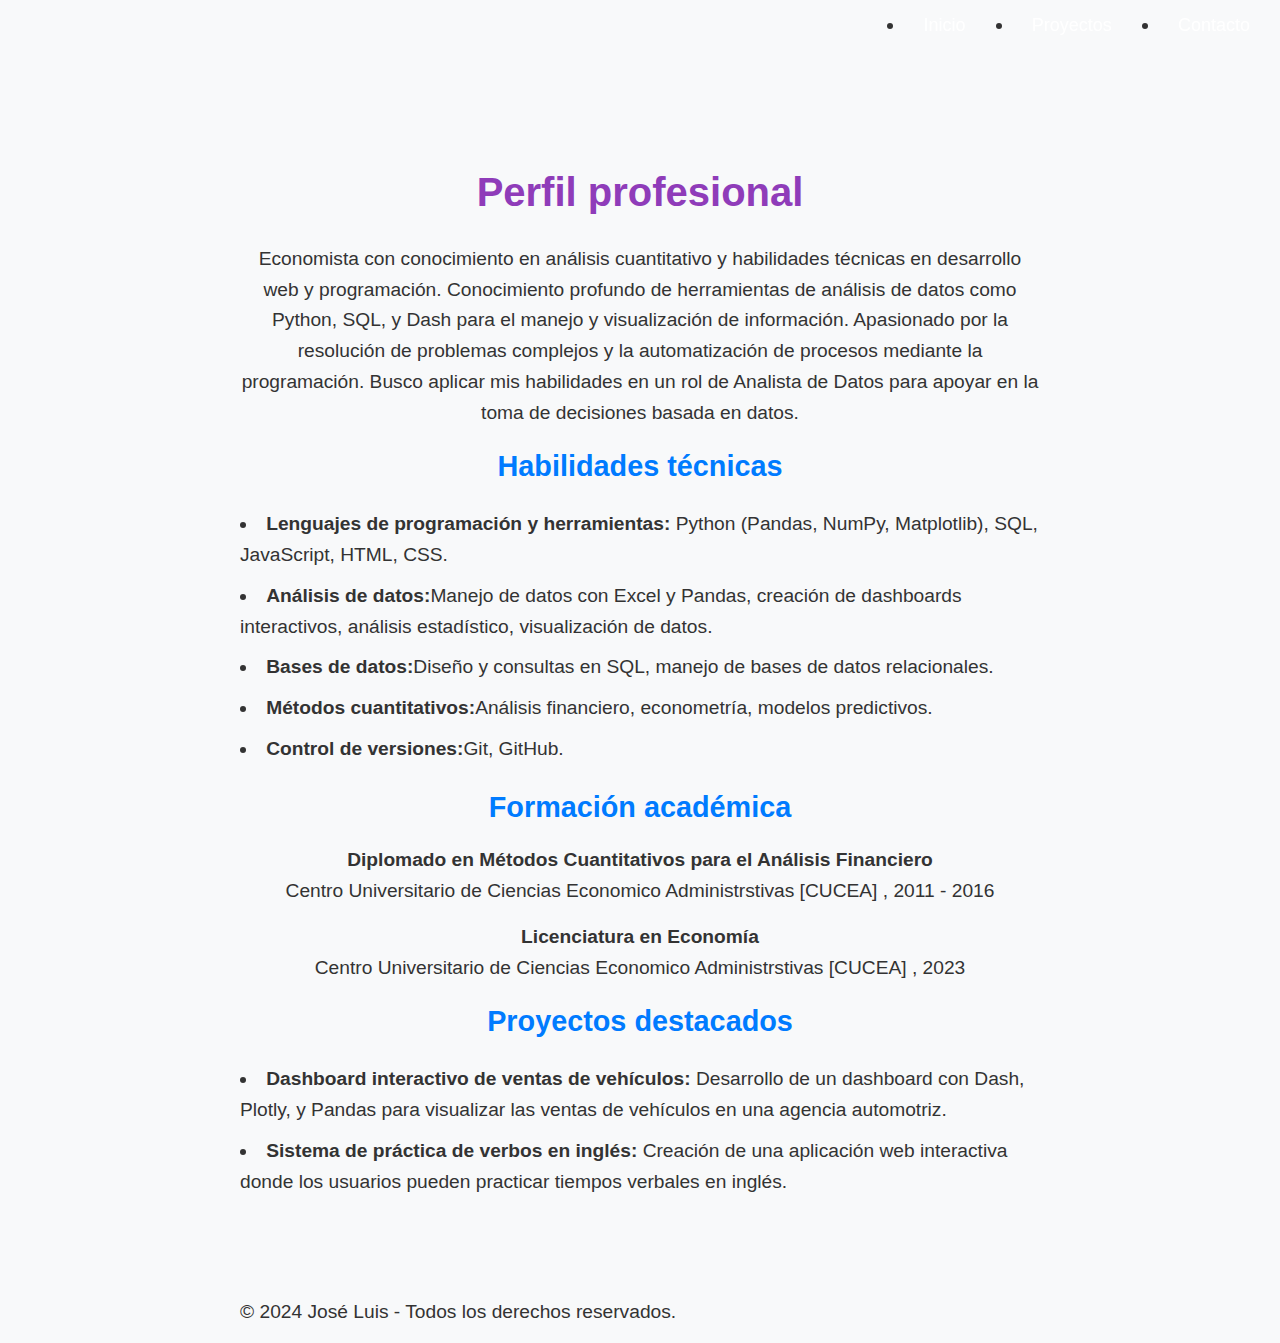
==== sobre-mi.html @ 76b16561 "add files" ====
<!DOCTYPE html>
<html lang="es">
<head>
    <meta charset="UTF-8">
    <meta name="viewport" content="width=device-width, initial-scale=1.0">
    <title>Sobre mí - José Luis</title>
    <link rel="stylesheet" href="styles.css">
</head>
<body>
    <header>
        <nav>
            <ul>
                <li><a href="index.html">Inicio</a></li>
                <li><a href="#proyectos">Proyectos</a></li>
                <li><a href="#contacto">Contacto</a></li>
            </ul>
        </nav>
    </header>

    <section id="perfil">
        <h2>Perfil profesional</h2>
        <p>Economista con conocimiento en análisis cuantitativo y habilidades técnicas en desarrollo web y programación. Conocimiento profundo de herramientas de análisis de datos como Python, SQL, y Dash para el manejo y visualización de información. Apasionado por la resolución de problemas complejos y la automatización de procesos mediante la programación. Busco aplicar mis habilidades en un rol de Analista de Datos para apoyar en la toma de decisiones basada en datos.</p>
        
        <h3>Habilidades técnicas</h3>
        <ul>
            <li><strong>Lenguajes de programación y herramientas:</strong> Python (Pandas, NumPy, Matplotlib), SQL, JavaScript, HTML, CSS.</li>
            <li><strong>Análisis de datos:</strong>Manejo de datos con Excel y Pandas, creación de dashboards interactivos, análisis estadístico, visualización de datos.</li>
            <li><strong>Bases de datos:</strong>Diseño y consultas en SQL, manejo de bases de datos relacionales.</li>
            <li><strong>Métodos cuantitativos:</strong>Análisis financiero, econometría, modelos predictivos.</li>
            <li><strong>Control de versiones:</strong>Git, GitHub.</li>
        </ul>
        
        <h3>Formación académica</h3>
        <p><strong>Diplomado en Métodos Cuantitativos para el Análisis Financiero</strong><br>Centro Universitario de Ciencias Economico Administrstivas [CUCEA] , 2011 - 2016</p>
        <p><strong>Licenciatura en Economía</strong><br>Centro Universitario de Ciencias Economico Administrstivas [CUCEA] , 2023</p>
        
        <h3>Proyectos destacados</h3>
        <ul>
            <li><strong>Dashboard interactivo de ventas de vehículos:</strong> Desarrollo de un dashboard con Dash, Plotly, y Pandas para visualizar las ventas de vehículos en una agencia automotriz.</li>
            <li><strong>Sistema de práctica de verbos en inglés:</strong> Creación de una aplicación web interactiva donde los usuarios pueden practicar tiempos verbales en inglés.</li>
        </ul>
    </section>

    <footer class="footer-fijo"></footer>
        <p>&copy; 2024 José Luis - Todos los derechos reservados.</p>
    </footer>
</body>
</html>
---- styles.css ----
/* Estilo base */
* {
    box-sizing: border-box;
    margin: 0;
    padding: 0;
}

body {
    font-family: 'Arial', sans-serif;
    background-color: #f8f9fa;
    color: #333;
    line-height: 1.6;
}

/* Cabecera */
header {
    background: transparent; /* Hacer el fondo transparente */
    padding: 10px 20px; /* Ajusta el padding si es necesario */
    position: fixed;
    width: 100%;
    top: 0;
    z-index: 10;
    box-shadow: none;
}

nav {
    display: flex;
    justify-content: flex-end; /* Alinear a la derecha */
    background: transparent; /* Asegurarse de que el fondo del nav sea transparente */
}

nav ul {
    list-style: none;
    display: flex;
    padding: 0;
    margin: 0;
}

nav ul li {
    margin-left: 20px; /* Espacio entre los elementos */
}

nav ul li:first-child {
    margin-left: 0; /* Elimina el margen izquierdo del primer elemento */
}

nav ul li a {
    padding: 5px 10px; /* Reduce el padding interno de los enlaces */
    color: white;
    text-decoration: none;
    font-size: 18px;
    transition: color 0.3s ease;
}

nav ul li a:hover {
    color: #e74c3c;
}

/* Sección de pantalla completa */
.full-screen {
    height: 100vh;
    display: flex;
    justify-content: center;
    align-items: center;
    color: white;
    text-align: center;
    padding: 20px;
    background: linear-gradient(135deg, #007bff, #6f42c1);
}

.hero h1 {
    font-size: 3.5rem;
    margin-bottom: 15px;
}

.hero p {
    font-size: 1.5rem;
    margin-bottom: 25px;
}

/* Sección con fondo */
#inicio {
    background-image: url('joseluis.jpeg'); 
    background-size: cover;
    background-position: center;
    position: relative;
    height: 100vh;
    color: white;
}

#sobre-mi {
    background-image: url('sobre-mi.png');
    background-size: auto; /* Cambiado a 'contain' para mostrar toda la imagen */
    background-repeat: no-repeat; /* Evita la repetición de la imagen */
    background-position: center;
    position: relative;
    height: 100vh;
    color: white;
}

#proyectos {
    background-image: url('projct.jpg');
    background-size: cover; /* Cambiado a 'contain' para mostrar toda la imagen */
    background-position: center;
    position: center;
    height: 100vh;
    color: white;
}

#contacto {
    display: flex;
    flex-direction: column;
    background-image: url('contact.jpg');
    justify-content: center;
    background-size: cover; /* Cambiado a 'contain' para mostrar toda la imagen */
    background-position: center;
    position: relative;
    height: 100vh;
    color: white;
}

.hero {
    position: relative;
    z-index: 1;
    color: white;
    padding: 20px;
}

#inicio::before {
    content: '';
    position: absolute;
    top: 0;
    left: 0;
    width: 100%;
    height: 100%;
    background-color: rgba(0, 0, 0, 0.5);
    z-index: 0;
}

#sobre-mi::before {
    content: '';
    position: absolute;
    top: 0;
    left: 0;
    width: 100%;
    height: 100%;
    background-color: rgba(0, 0, 0, 0.5);
    z-index: 0;
}

/* Botones */
.btn {
    background-color: #007bff;
    padding: 15px 30px;
    border-radius: 5px;
    text-decoration: none;
    color: white;
    font-weight: bold;
    transition: background-color 0.3s ease, transform 0.3s ease;
    display: inline-block;
    margin-top: 20px;
}

.btn:hover {
    background-color: #0056b3;
    transform: scale(1.05);
}

/* Secciones de contenido */
.content-section {
    padding: 160px 20px;
    text-align: center;
    background-color: #ffffff;
    margin-top: 20px;
}

.content-section-contacto {
    padding: auto;
    text-align: center;
    background-color: #ffffff;
    margin-top: 0px;
}

h2 {
    font-size: 2.5rem;
    margin-bottom: 20px;
    color: hsl(280, 51%, 48%);
}

p {
    font-size: 1.2rem;
    max-width: 800px;
    margin: 0 auto;
    line-height: 1.6;
}

/* Estilos de los proyectos */
.proyecto {
    background: #f9f9f9;
    box-shadow: 0 4px 8px rgba(0, 0, 0, 0.1);
    margin: 20px auto;
    padding: 20px;
    border-radius: 10px;
    transition: transform 0.3s ease;
}

.proyecto:hover {
    transform: scale(1.05);
}

.derechos {
    background-color: #343a40;
    color: white;
    padding: 20px;
    text-align: center;
    width: 100%;
    margin-top: auto; /* Empuja el div hasta el fondo de la sección */
}

#contact-form {
    max-width: 600px;
    margin: 0 auto;
    display: flex;
    flex-direction: column;
    gap: 15px;
}

input[type="text"],
input[type="email"],
textarea {
    padding: 15px;
    border: 1px solid #ced4da;
    border-radius: 5px;
    font-size: 1rem;
    width: 100%;
    box-shadow: 0 2px 5px rgba(0, 0, 0, 0.1);
    transition: border-color 0.3s ease;
}

input[type="text"]:focus,
input[type="email"]:focus,
textarea:focus {
    border-color: #007bff;
    outline: none;
}

button {
    background-color: #007bff;
    color: white;
    padding: 15px 30px;
    border: none;
    border-radius: 5px;
    font-size: 1.2rem;
    cursor: pointer;
    transition: background-color 0.3s ease;
    margin-top: 10px;
}

button:hover {
    background-color: #0056b3;
}

#sobre-mi {
    display: flex;
    flex-direction: column;
    justify-content: center;
    align-items: center;
    text-align: center;
    height: 100vh; /* Para mantener el tamaño de pantalla completa */
}

/* Secciones */
section {
    padding: 80px 20px;
    margin-top: 80px;
    text-align: center;
}

h2 {
    font-size: 2.5rem;
    color: hsl(280, 51%, 48%);
    margin-bottom: 20px;
}

h3 {
    font-size: 1.8rem;
    color: #007bff;
    margin-bottom: 15px;
}

p, li {
    font-size: 1.2rem;
    line-height: 1.6;
    margin-bottom: 15px;
    max-width: 800px;
    margin-left: auto;
    margin-right: auto;
}

ul {
    text-align: left;
    max-width: 800px;
    margin: 20px auto;
}

li {
    margin-bottom: 10px;
    list-style-type: disc;
    list-style-position: inside;
}



#inicio, #sobre-mi, #proyectos, #contacto {
    margin: 0;
}

.social-icons {
    display: flex;
    justify-content: center;
    gap: 30px; /* Aumenta el espacio entre los íconos */
    margin-top: 20px;
}

.social-icons .icon {
    font-size: 3rem; /* Tamaño más grande para los íconos */
    background-color: #f8f9fa; /* Fondo claro para resaltar */
    color: #333;
    padding: 15px;
    border-radius: 50%; /* Hace los íconos redondeados */
    transition: background-color 0.3s ease, color 0.3s ease;
}

.social-icons .icon:hover {
    background-color: #007bff; /* Color de fondo al pasar el cursor */
    color: white; /* Cambia el color del ícono al pasar el cursor */
}
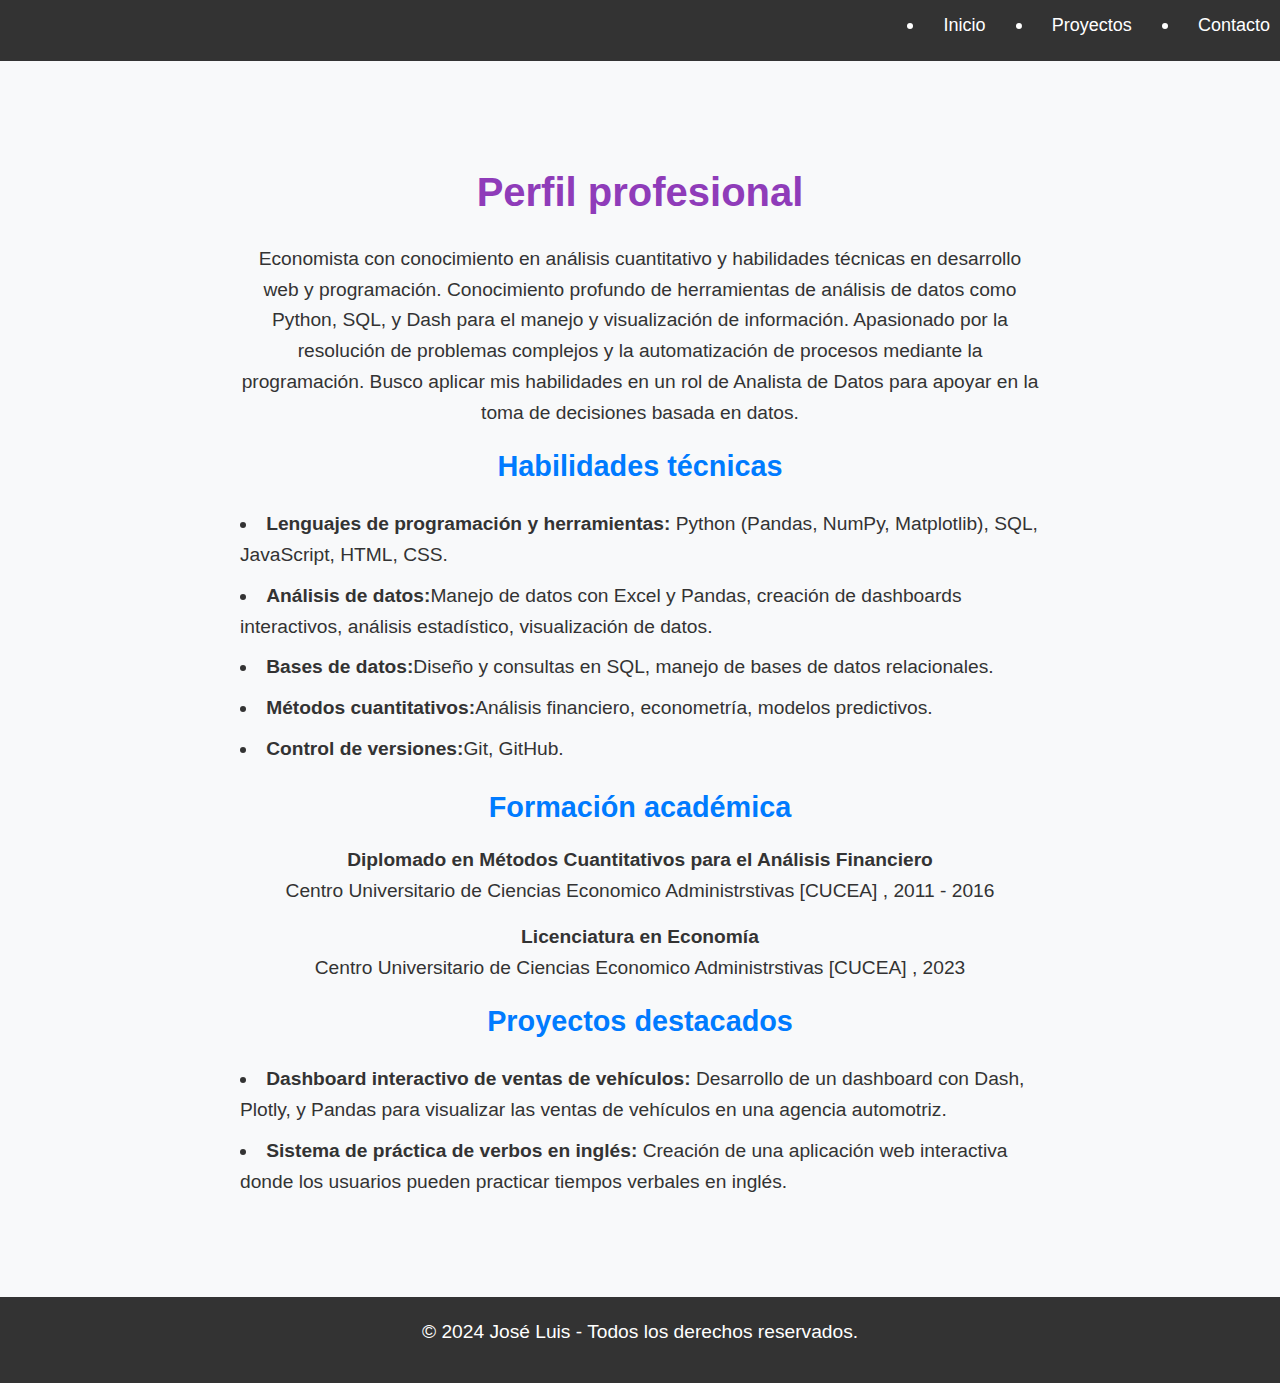
==== commit 0fc61a02: "Update sobre-mi.html" ====
--- a/sobre-mi.html
+++ b/sobre-mi.html
@@ -7,7 +7,7 @@
     <link rel="stylesheet" href="styles.css">
 </head>
 <body>
-    <header>
+    <header id="header-sobre-mi">
         <nav>
             <ul>
                 <li><a href="index.html">Inicio</a></li>
@@ -41,8 +41,8 @@
         </ul>
     </section>
 
-    <footer class="footer-fijo"></footer>
+    <footer class="footer">
         <p>&copy; 2024 José Luis - Todos los derechos reservados.</p>
     </footer>
 </body>
-</html>+</html>
--- a/styles.css
+++ b/styles.css
@@ -22,6 +22,14 @@
     z-index: 10;
     box-shadow: none;
 }
+
+#header-sobre-mi {
+    background: #333;
+    color: #fff;
+    padding: 10px 0;
+}
+
+
 
 nav {
     display: flex;
@@ -91,7 +99,6 @@
 #sobre-mi {
     background-image: url('sobre-mi.png');
     background-size: auto; /* Cambiado a 'contain' para mostrar toda la imagen */
-    background-repeat: no-repeat; /* Evita la repetición de la imagen */
     background-position: center;
     position: relative;
     height: 100vh;
@@ -175,7 +182,7 @@
 }
 
 .content-section-contacto {
-    padding: auto;
+    padding: 60px 0px;
     text-align: center;
     background-color: #ffffff;
     margin-top: 0px;
@@ -198,14 +205,17 @@
 .proyecto {
     background: #f9f9f9;
     box-shadow: 0 4px 8px rgba(0, 0, 0, 0.1);
-    margin: 20px auto;
-    padding: 20px;
-    border-radius: 10px;
+    margin: 10px auto; /* Reducir el margen vertical */
+    padding: 15px; /* Reducir el padding interno */
+    max-width: 600px; /* Establecer un ancho máximo */
+    border-radius: 30px;
     transition: transform 0.3s ease;
+    max-height: 200px; /* Limitar la altura máxima */
+    overflow: hidden; /* Esconder el contenido que se desborde */
 }
 
 .proyecto:hover {
-    transform: scale(1.05);
+    transform: scale(1.03);
 }
 
 .derechos {
@@ -215,14 +225,6 @@
     text-align: center;
     width: 100%;
     margin-top: auto; /* Empuja el div hasta el fondo de la sección */
-}
-
-#contact-form {
-    max-width: 600px;
-    margin: 0 auto;
-    display: flex;
-    flex-direction: column;
-    gap: 15px;
 }
 
 input[type="text"],
@@ -319,7 +321,7 @@
     display: flex;
     justify-content: center;
     gap: 30px; /* Aumenta el espacio entre los íconos */
-    margin-top: 20px;
+    margin-top: 10px;
 }
 
 .social-icons .icon {
@@ -334,4 +336,23 @@
 .social-icons .icon:hover {
     background-color: #007bff; /* Color de fondo al pasar el cursor */
     color: white; /* Cambia el color del ícono al pasar el cursor */
-}+}
+
+
+footer {
+    background: #333;
+    color: white;
+    padding: 20px;
+    text-align: center;
+}
+
+.proyecto h3 {
+    font-size: 1.5rem; /* Tamaño de fuente ligeramente reducido */
+    margin-bottom: 10px;
+}
+
+.proyecto a {
+    font-size: 1rem; /* Ajustar el tamaño de los enlaces */
+    color: #007bff;
+    text-decoration: none;
+}
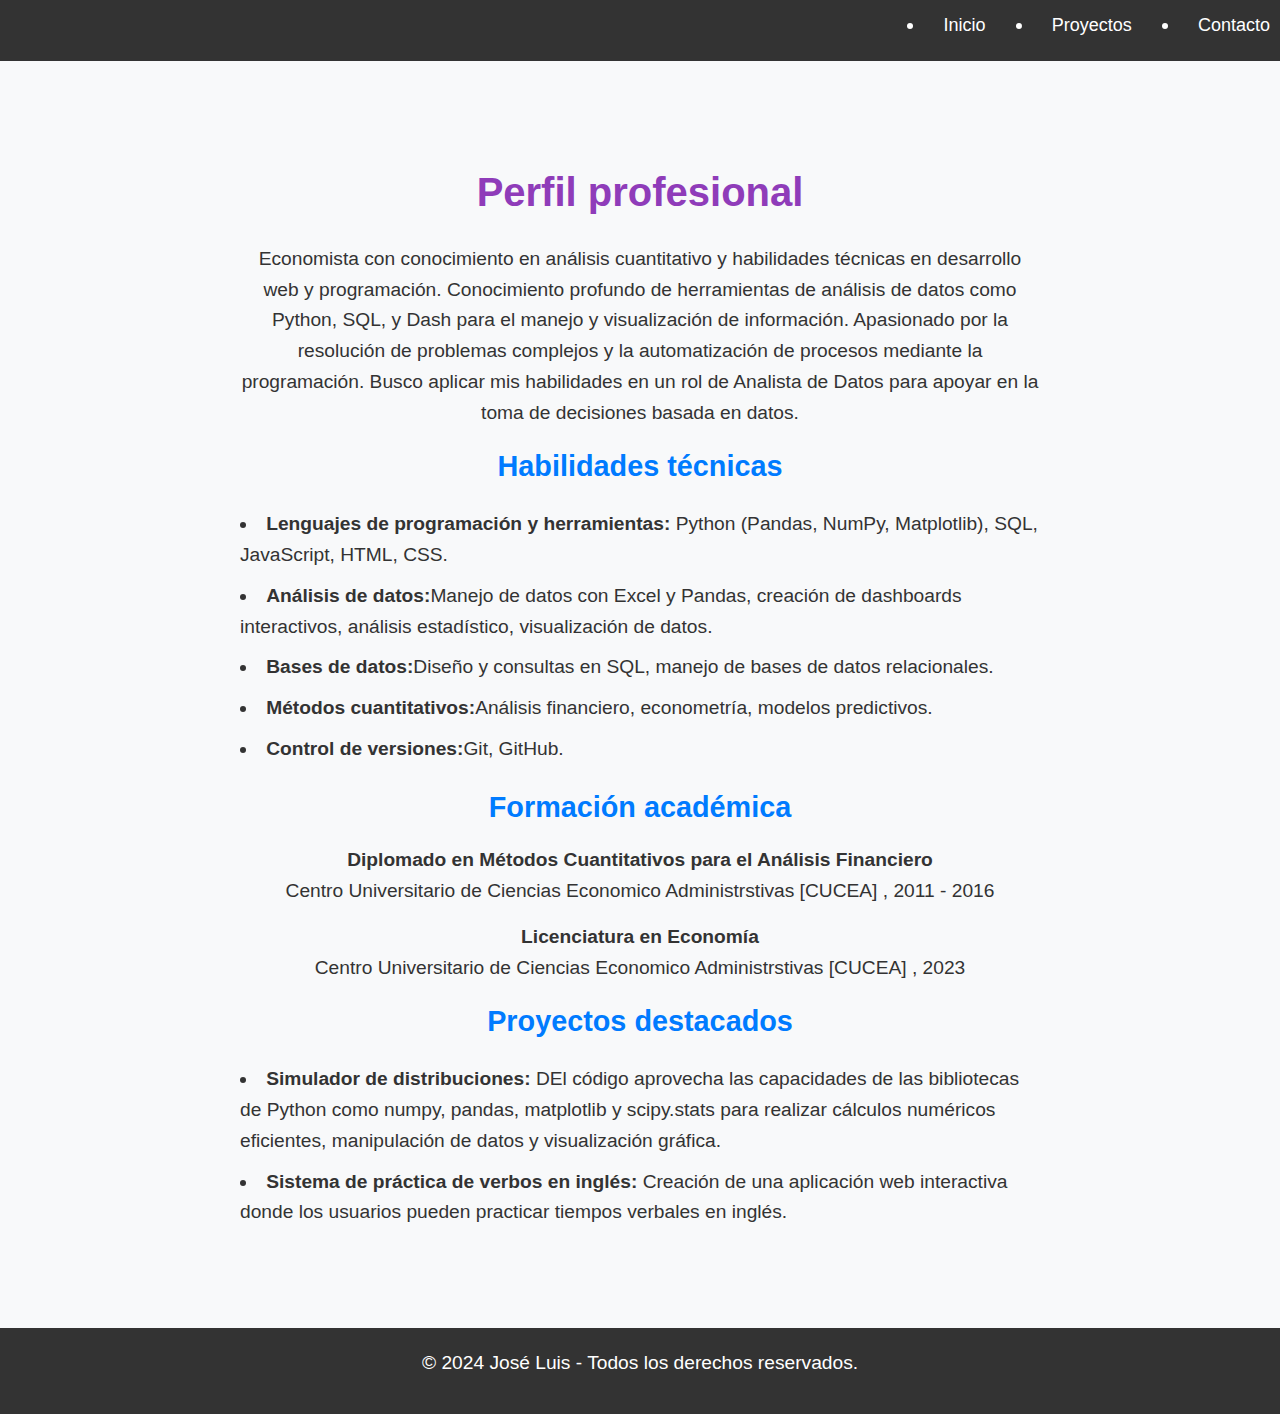
==== commit f6698521: "Update sobre-mi.html" ====
--- a/sobre-mi.html
+++ b/sobre-mi.html
@@ -36,7 +36,7 @@
         
         <h3>Proyectos destacados</h3>
         <ul>
-            <li><strong>Dashboard interactivo de ventas de vehículos:</strong> Desarrollo de un dashboard con Dash, Plotly, y Pandas para visualizar las ventas de vehículos en una agencia automotriz.</li>
+            <li><strong>Simulador de distribuciones:</strong> DEl código aprovecha las capacidades de las bibliotecas de Python como numpy, pandas, matplotlib y scipy.stats para realizar cálculos numéricos eficientes, manipulación de datos y visualización gráfica.</li>
             <li><strong>Sistema de práctica de verbos en inglés:</strong> Creación de una aplicación web interactiva donde los usuarios pueden practicar tiempos verbales en inglés.</li>
         </ul>
     </section>
--- a/styles.css
+++ b/styles.css
@@ -356,3 +356,65 @@
     color: #007bff;
     text-decoration: none;
 }
+
+/* Media Queries para pantallas pequeñas */
+@media (max-width: 768px) {
+    /* Ajuste para la barra de navegación */
+    nav ul {
+        flex-direction: row; /* Mantener los elementos en línea horizontal */
+        flex-wrap: wrap; /* Permite que los elementos se envuelvan si es necesario */
+        justify-content: center; /* Centra los elementos en la pantalla */
+    }
+
+    nav ul li {
+        margin: 0 10px; /* Margen horizontal entre los elementos */
+    }
+
+    /* Ajuste de fuentes y espaciado */
+    .hero h1 {
+        font-size: 2.5rem;
+    }
+
+    .hero p, p {
+        font-size: 1rem;
+    }
+
+    .btn {
+        padding: 10px 20px;
+        font-size: 1rem;
+    }
+
+    .content-section {
+        padding: 80px 20px;
+    }
+
+    .proyecto {
+        max-width: 100%;
+    }
+
+    /* Ajustes en íconos sociales */
+    .social-icons {
+        flex-direction: row;
+        gap: 15px;
+        justify-content: center; /* Alinear los íconos sociales en el centro */
+    }
+
+    /* Ajustes en el formulario de contacto */
+    input[type="text"], input[type="email"], textarea {
+        font-size: 1rem;
+        padding: 10px;
+    }
+
+    button {
+        padding: 10px 20px;
+        font-size: 1rem;
+    }
+
+    /* Fondo completo en la sección de contacto */
+    #contacto {
+        background-size: cover; /* Asegura que el fondo cubra toda el área */
+        background-position: center;
+        height: auto; /* Permite que la altura se ajuste al contenido */
+        padding: 20px; /* Añade padding para evitar que el contenido esté muy pegado a los bordes */
+    }
+}
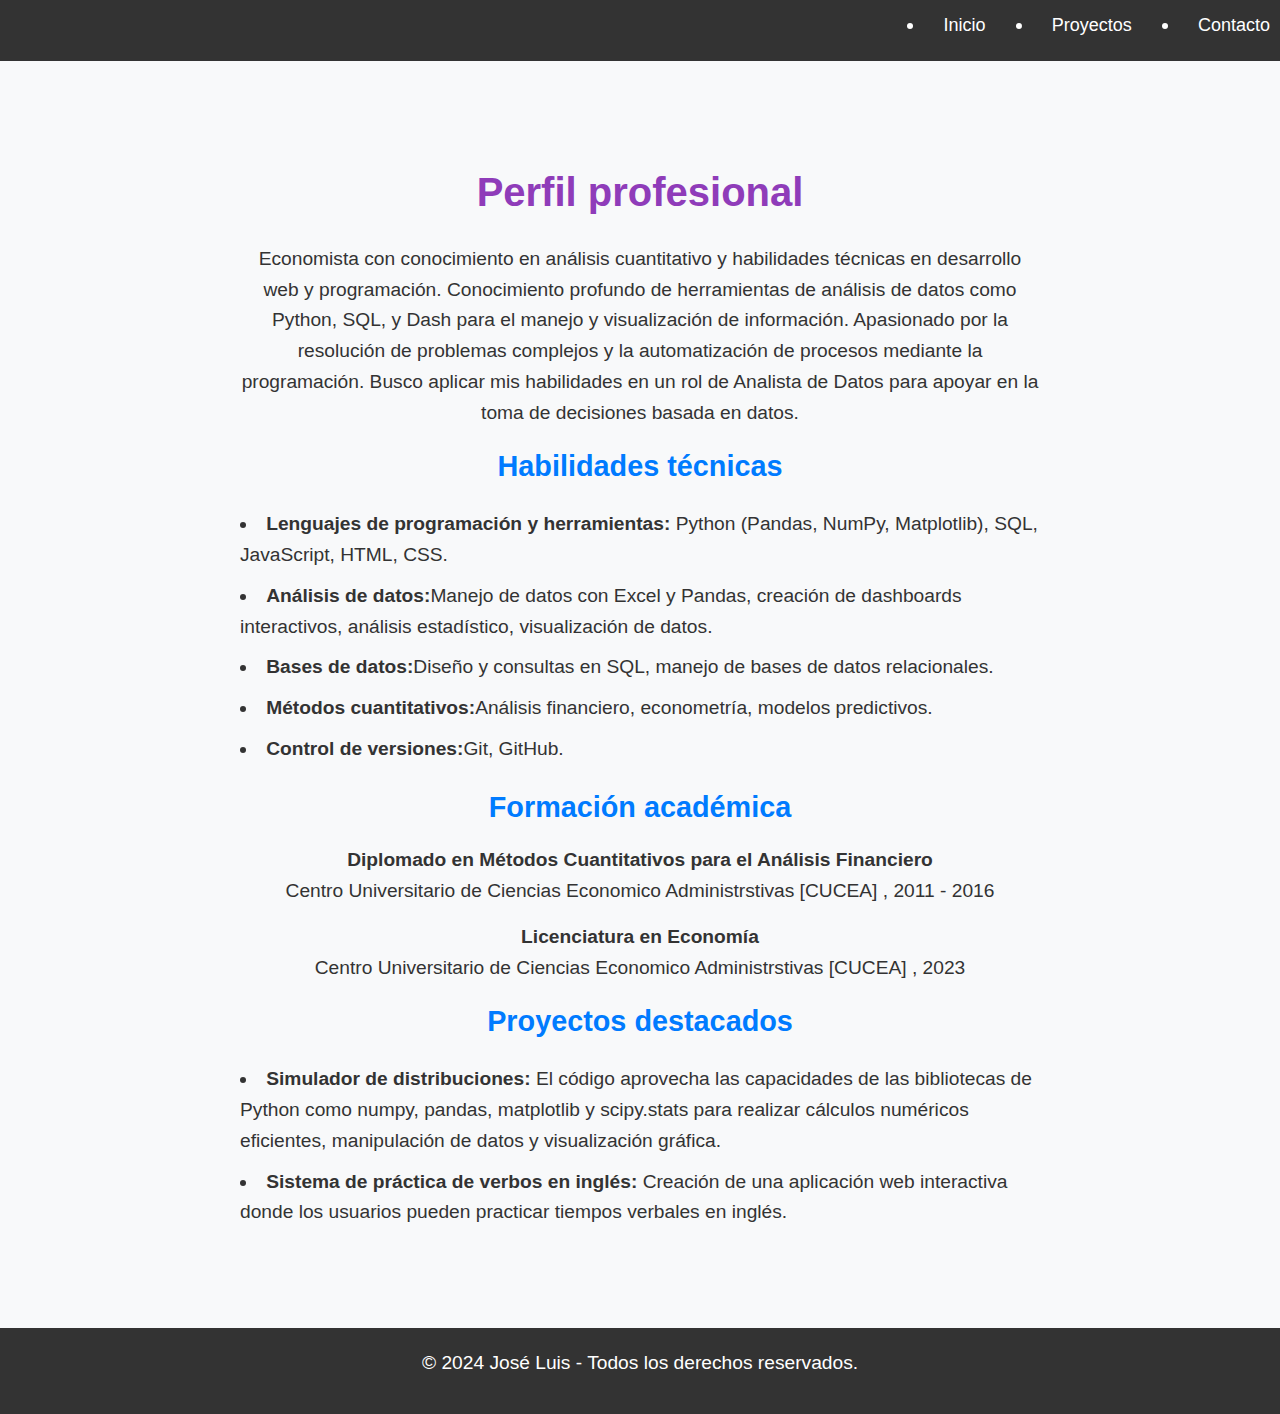
==== commit 947a6289: "Update sobre-mi.html" ====
--- a/sobre-mi.html
+++ b/sobre-mi.html
@@ -36,7 +36,7 @@
         
         <h3>Proyectos destacados</h3>
         <ul>
-            <li><strong>Simulador de distribuciones:</strong> DEl código aprovecha las capacidades de las bibliotecas de Python como numpy, pandas, matplotlib y scipy.stats para realizar cálculos numéricos eficientes, manipulación de datos y visualización gráfica.</li>
+            <li><strong>Simulador de distribuciones:</strong> El código aprovecha las capacidades de las bibliotecas de Python como numpy, pandas, matplotlib y scipy.stats para realizar cálculos numéricos eficientes, manipulación de datos y visualización gráfica.</li>
             <li><strong>Sistema de práctica de verbos en inglés:</strong> Creación de una aplicación web interactiva donde los usuarios pueden practicar tiempos verbales en inglés.</li>
         </ul>
     </section>
--- a/styles.css
+++ b/styles.css
@@ -360,14 +360,24 @@
 /* Media Queries para pantallas pequeñas */
 @media (max-width: 768px) {
     /* Ajuste para la barra de navegación */
+    nav {
+        background-color: rgba(0, 0, 0, 0.8); /* Fondo oscuro con transparencia */
+        padding: 10px; /* Añade padding al contenedor de la navegación */
+    }
+
     nav ul {
         flex-direction: row; /* Mantener los elementos en línea horizontal */
-        flex-wrap: wrap; /* Permite que los elementos se envuelvan si es necesario */
+        flex-wrap: nowrap; /* Evita que los elementos se envuelvan */
         justify-content: center; /* Centra los elementos en la pantalla */
     }
 
     nav ul li {
-        margin: 0 10px; /* Margen horizontal entre los elementos */
+        margin: 0 8px; /* Reduce el margen horizontal entre los elementos */
+    }
+
+    nav ul li a {
+        font-size: 0.85rem; /* Reduce el tamaño de fuente de los enlaces */
+        color: #fff; /* Cambia el color del texto a blanco */
     }
 
     /* Ajuste de fuentes y espaciado */
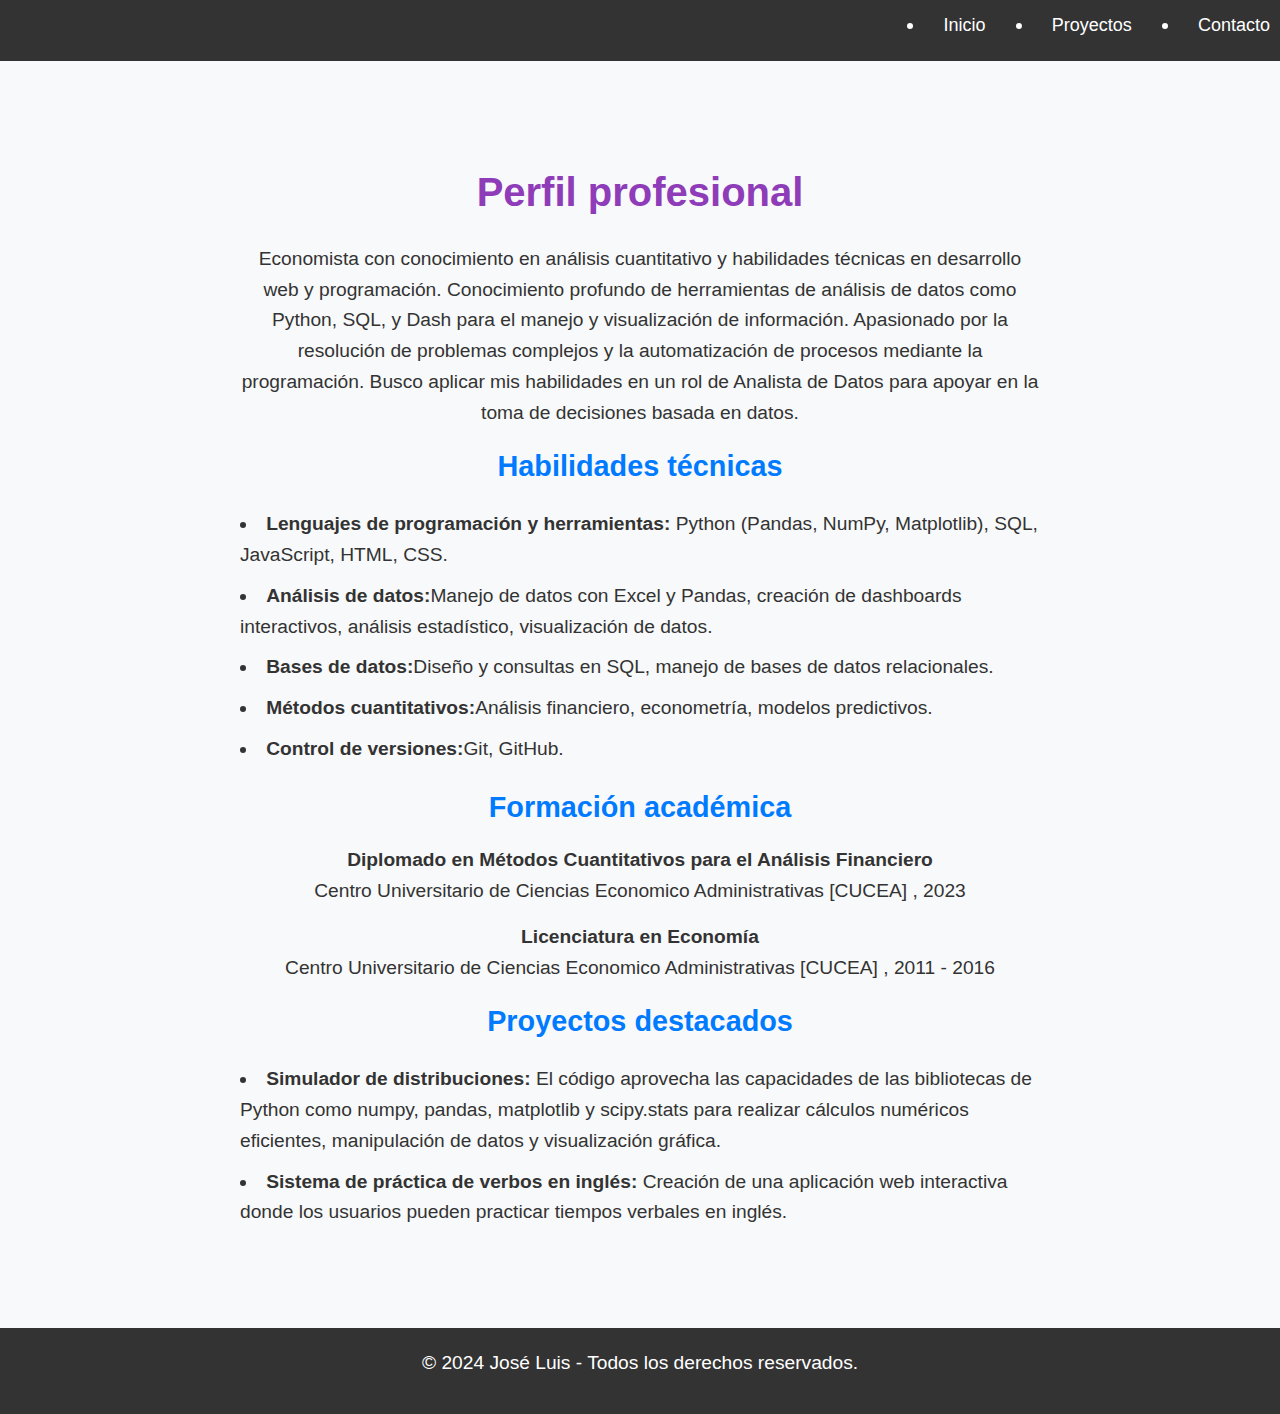
==== commit 2b4fc6cd: "Update sobre-mi.html" ====
--- a/sobre-mi.html
+++ b/sobre-mi.html
@@ -31,8 +31,8 @@
         </ul>
         
         <h3>Formación académica</h3>
-        <p><strong>Diplomado en Métodos Cuantitativos para el Análisis Financiero</strong><br>Centro Universitario de Ciencias Economico Administrstivas [CUCEA] , 2011 - 2016</p>
-        <p><strong>Licenciatura en Economía</strong><br>Centro Universitario de Ciencias Economico Administrstivas [CUCEA] , 2023</p>
+        <p><strong>Diplomado en Métodos Cuantitativos para el Análisis Financiero</strong><br>Centro Universitario de Ciencias Economico Administrativas [CUCEA] , 2023</p>
+        <p><strong>Licenciatura en Economía</strong><br>Centro Universitario de Ciencias Economico Administrativas [CUCEA] , 2011 - 2016</p>
         
         <h3>Proyectos destacados</h3>
         <ul>
--- a/styles.css
+++ b/styles.css
@@ -362,21 +362,23 @@
     /* Ajuste para la barra de navegación */
     nav {
         background-color: rgba(0, 0, 0, 0.8); /* Fondo oscuro con transparencia */
+        width: 100%; /* Asegura que el fondo ocupe todo el ancho */
         padding: 10px; /* Añade padding al contenedor de la navegación */
     }
 
     nav ul {
+        display: flex; /* Asegura el layout flexible */
         flex-direction: row; /* Mantener los elementos en línea horizontal */
         flex-wrap: nowrap; /* Evita que los elementos se envuelvan */
         justify-content: center; /* Centra los elementos en la pantalla */
     }
 
     nav ul li {
-        margin: 0 8px; /* Reduce el margen horizontal entre los elementos */
+        margin: 0 3px; /* Reduce aún más el margen entre elementos */
     }
 
     nav ul li a {
-        font-size: 0.85rem; /* Reduce el tamaño de fuente de los enlaces */
+        font-size: 0.7rem; /* Reduce el tamaño de fuente para que quepa en una sola línea */
         color: #fff; /* Cambia el color del texto a blanco */
     }
 
@@ -390,12 +392,12 @@
     }
 
     .btn {
-        padding: 10px 20px;
-        font-size: 1rem;
+        padding: 8px 18px; /* Reduce un poco el padding para ahorrar espacio */
+        font-size: 0.9rem;
     }
 
     .content-section {
-        padding: 80px 20px;
+        padding: 70px 15px;
     }
 
     .proyecto {
@@ -405,26 +407,42 @@
     /* Ajustes en íconos sociales */
     .social-icons {
         flex-direction: row;
-        gap: 15px;
+        gap: 12px;
         justify-content: center; /* Alinear los íconos sociales en el centro */
     }
 
     /* Ajustes en el formulario de contacto */
     input[type="text"], input[type="email"], textarea {
-        font-size: 1rem;
-        padding: 10px;
+        font-size: 0.9rem;
+        padding: 8px;
     }
 
     button {
-        padding: 10px 20px;
-        font-size: 1rem;
+        padding: 8px 18px;
+        font-size: 0.9rem;
     }
 
     /* Fondo completo en la sección de contacto */
     #contacto {
         background-size: cover; /* Asegura que el fondo cubra toda el área */
         background-position: center;
-        height: auto; /* Permite que la altura se ajuste al contenido */
-        padding: 20px; /* Añade padding para evitar que el contenido esté muy pegado a los bordes */
-    }
-}
+        min-height: 100vh; /* Asegura que cubra todo el largo visible de la pantalla */
+        padding: 15px; /* Añade padding para evitar que el contenido esté muy pegado a los bordes */
+    }
+
+    /* Ajuste para el div derechos */
+    /* Fondo completo en la clase .derechos */
+    .derechos {
+        font-size: 0.75rem;
+        text-align: center;
+        white-space: nowrap; /* Evita el salto de línea */
+        width: 100%; /* Asegura que el fondo ocupe todo el ancho */
+        background-color: rgba(0, 0, 0, 0.8); /* Añade un fondo oscuro */
+        padding: 10px 0; /* Espaciado vertical */
+        color: #fff; /* Color del texto */
+        position: fixed; /* Fija la barra en la parte inferior */
+        bottom: 0; /* La ubica en la parte inferior */
+        left: 0; /* Alineación al lado izquierdo */
+    }
+
+}
